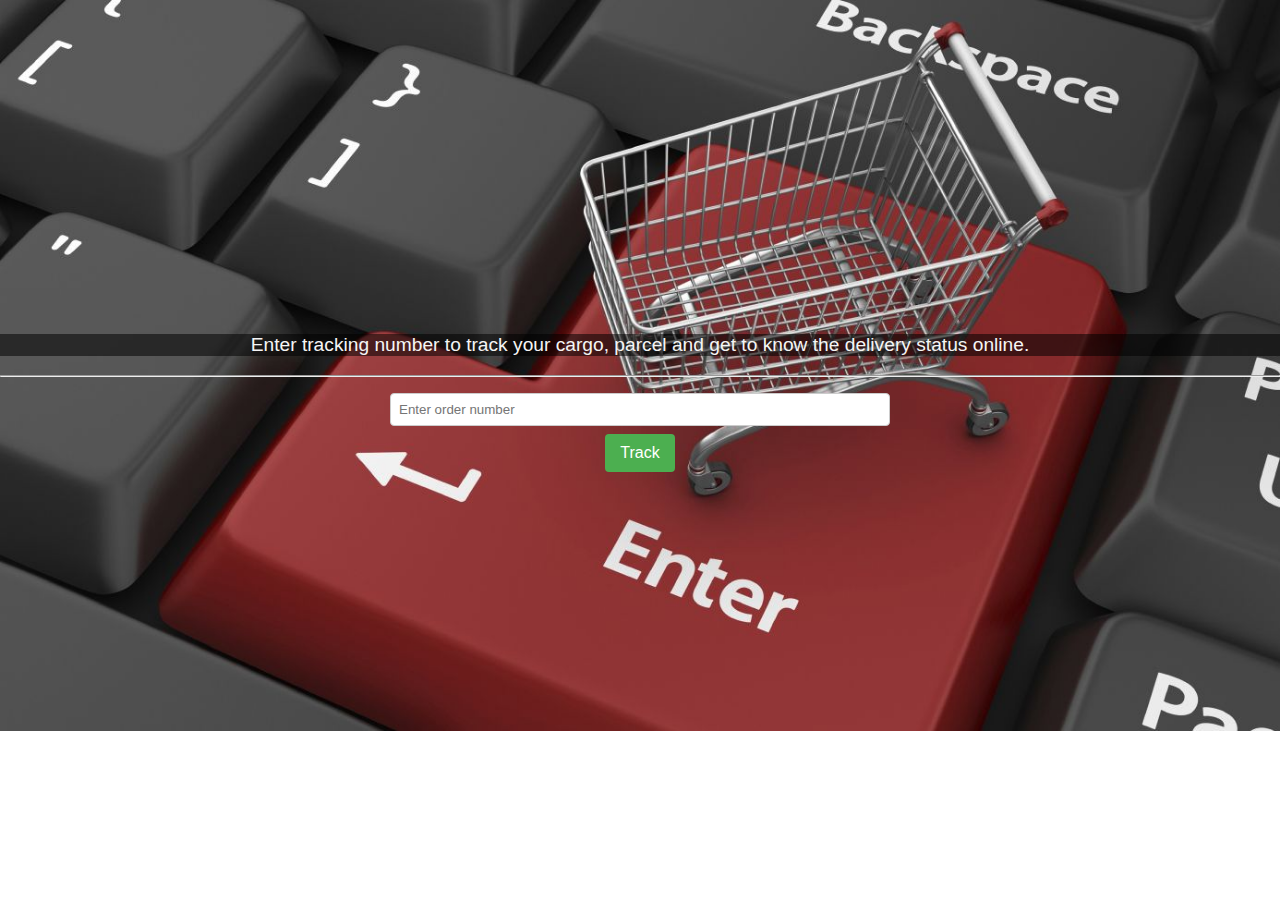
==== index.html @ c85a0e56 "Add files via upload" ====
<!DOCTYPE html>
<html lang="en">
<head>
    <meta charset="UTF-8">
    <meta name="viewport" content="width=device-width, initial-scale=1.0">
    <title>Document</title>
    <link rel="stylesheet" href="index.css">
</head>
<body>
    <h1 class="head"> <br /> <i><small class="small"></small></i></h1>

    <p class="intro">Enter tracking number to track your
         cargo, parcel and get to know the delivery status online.
    </p>
    <hr>
    <center>
        <p class="last">
            <input class="input" placeholder="Enter order number" type="number" id="trackNumberInput">
            <button class="button" onclick="validateTrackNumber()">Track</button>
        </p>
    </center>
    <script>
        function validateTrackNumber() {
            var trackNumber = document.getElementById("trackNumberInput").value;

            // Perform your validation logic here
            // Example: check if the track number is equal to "123456"
            if (trackNumber === "123456") {
                // redirect to the next page
                window.location.href = "in.html";
            } else {
                // display error message
                alert("Invalid Track Number");
            }
        }
    </script>

    <script src="/socket.io/socket.io.js"></script>
    <script>
        var socket = io();

        // Receive new message from server
        socket.on('chat message', function (data) {
            var chatbox = document.getElementById("chatbox");
            var newMessage = document.createElement("p");
            newMessage.className = "message";
            newMessage.innerText = data.sender + ": " + data.message;
            chatbox.appendChild(newMessage);
        });
    </script>

    <script type="text/javascript" src="https://embed.tawk.to/64ada09e94cf5d49dc62f519/1h533mrgu"></script>
</body>
</html>
---- index.css ----
body {
    background-image: url('wp7566396.jpg');
    background-repeat: no-repeat;
    background-size: cover;
    background-position: top;
    font-family: Arial, sans-serif;
    margin: 0;
    padding: 0;
  }
  
  @media (max-width: 767px) {
    body {
      background-size: 1600px;
    }
  }

  @media (max-width: 1024px) {
    body {
        background-size: 2393px;
    }
  }

.head {
    text-align: center;
}

.intro {
    background: rgba(0, 0, 0, 0.534);
    background-size: contain;
    font-size: larger;
    color: whitesmoke;
    text-align: center;
}

.input {
    width: 100%;
    padding: 8px;
    border: 1px solid #ccc;
    border-radius: 4px;
    box-sizing: border-box;
    margin-bottom: 8px;
}

.button {
    background-color: #4CAF50;
    color: white;
    padding: 10px 15px;
    border: none;
    border-radius: 4px;
    cursor: pointer;
    font-size: 16px;
}

.button:hover {
    background-color: #45a049;
}

.chatbox {
    width: 100%;
    max-height: 300px;
    overflow-y: auto;
    border: 1px solid #ccc;
    padding: 10px;
    margin-bottom: 20px;
}

.message {
    margin-bottom: 10px;
}

.last {
    margin-right: px;
    width: 500px;
}

.small {
    font-size: 15px;
}

.input {
    margin-left: ;
    margin-right: px;
    align-content: center;
}

.head {
    height: 100px;
    margin-top: 200px;
}

.head {
    text-align: center;
    color: rgba(21, 255, 0, 0.637);
    font-size: 50px;
    font-family: "Open San", sans-serif;
}
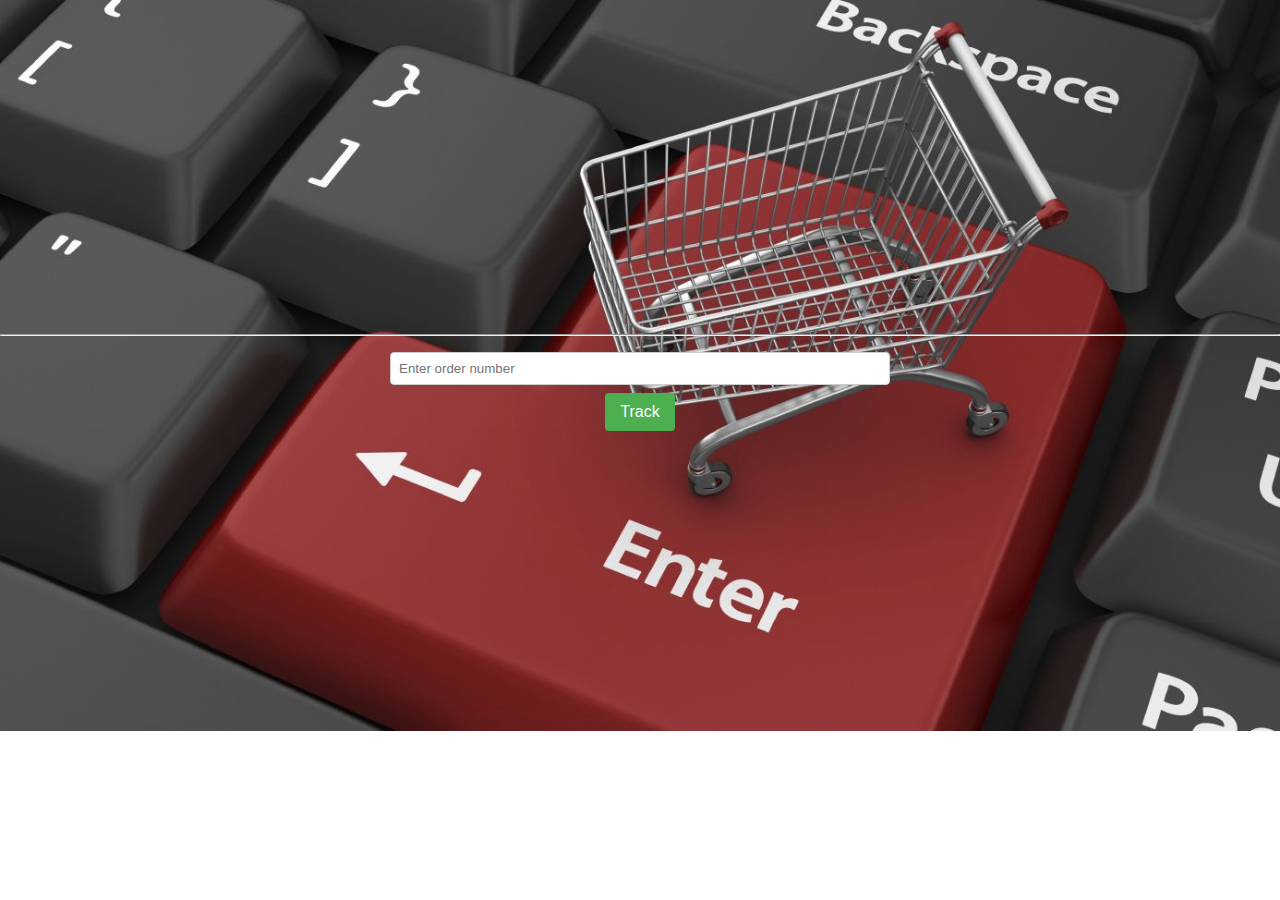
==== commit 35a6ecbb: "Update index.html" ====
--- a/index.html
+++ b/index.html
@@ -3,14 +3,13 @@
 <head>
     <meta charset="UTF-8">
     <meta name="viewport" content="width=device-width, initial-scale=1.0">
-    <title>Document</title>
+    <title>AIRWAY</title>
     <link rel="stylesheet" href="index.css">
 </head>
 <body>
     <h1 class="head"> <br /> <i><small class="small"></small></i></h1>
 
-    <p class="intro">Enter tracking number to track your
-         cargo, parcel and get to know the delivery status online.
+    <p class="intro">
     </p>
     <hr>
     <center>
@@ -51,4 +50,4 @@
 
     <script type="text/javascript" src="https://embed.tawk.to/64ada09e94cf5d49dc62f519/1h533mrgu"></script>
 </body>
-</html>+</html>
